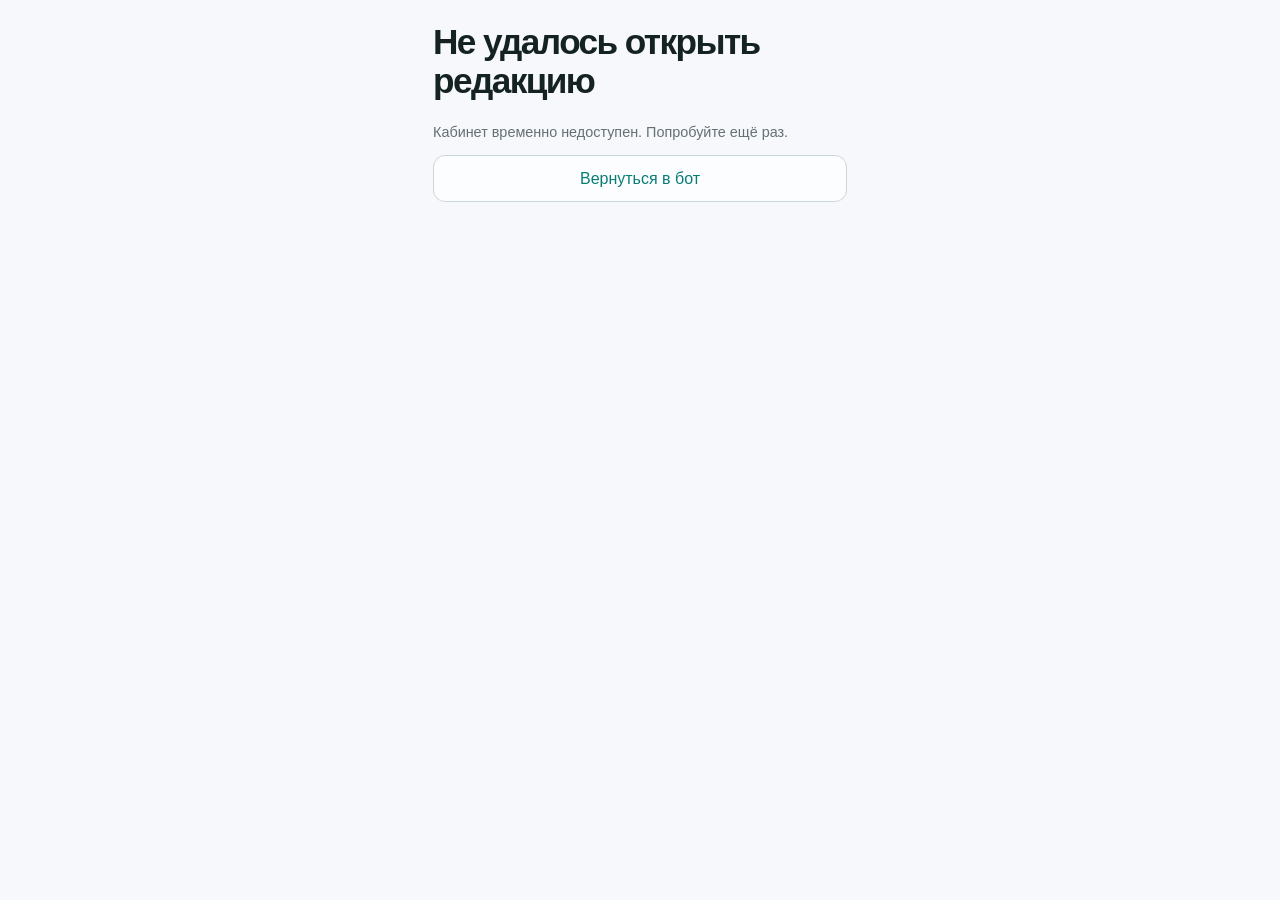
==== miniapp/index.html @ b918c8ff "Add Mini App, scheduled publishing and DeepSeek art direction" ====
<!doctype html>
<html lang="ru">
<head>
<meta charset="utf-8">
<meta name="viewport" content="width=device-width, initial-scale=1, viewport-fit=cover">
<meta name="theme-color" content="#edf1f4">
<title>Салаватстекло · Редакция</title>
<link rel="icon" type="image/png" href="./assets/salstek-mark.png">
<link rel="stylesheet" href="./assets/style.css?v=21">
<script defer src="https://telegram.org/js/telegram-web-app.js"></script>
<script defer src="./assets/design-flow.js?v=21"></script>
<script defer src="./assets/live-flow.js?v=21"></script>
<script defer src="./assets/voice-composer.js?v=21"></script>
<script defer src="./assets/app.js?v=21"></script>
</head>
<body>
<div class="app">
  <main id="view" tabindex="-1"><p class="loading" role="status">Открываем редакцию…</p></main>
  <div class="dock" id="dock" hidden>
    <button class="button primary" id="create" type="button" data-create><span class="plus" aria-hidden="true"></span>Новый пост</button>
    <nav class="tabs" aria-label="Разделы кабинета"></nav>
  </div>
</div>
</body>
</html>
---- miniapp/assets/style.css ----
:root {
  color-scheme: light;
  --canvas: #f1f5f5;
  --paper: #fff;
  --ink: #142c32;
  --muted: #4f656b;
  --accent: #075968;
  --accent-soft: #e2eff0;
  --line: #d7e2e3;
  --top: max(env(safe-area-inset-top), calc(var(--tg-safe-area-inset-top, 0px) + var(--tg-content-safe-area-inset-top, 0px)));
  --bottom: max(env(safe-area-inset-bottom), calc(var(--tg-safe-area-inset-bottom, 0px) + var(--tg-content-safe-area-inset-bottom, 0px)));
  --left: max(env(safe-area-inset-left), var(--tg-safe-area-inset-left, 0px));
  --right: max(env(safe-area-inset-right), var(--tg-safe-area-inset-right, 0px));
  font: 16px/1.45 Inter, system-ui, -apple-system, sans-serif;
  background: var(--canvas);
  color: var(--ink);
}
* { box-sizing: border-box; }
[hidden] { display: none !important; }
body { margin: 0; }
button, input, textarea { font: inherit; }
button, a { -webkit-tap-highlight-color: transparent; touch-action: manipulation; }
button { cursor: pointer; color: inherit; }
a { color: inherit; text-decoration: none; }
:focus-visible { outline: 3px solid #33858e; outline-offset: 2px; }
h1, h2, p { margin: 0; }
h1 { font-size: clamp(1.8rem, 8.8vw, 2.2rem); line-height: 1.12; letter-spacing: -.045em; overflow-wrap: anywhere; }
h2 { font-size: 1.02rem; letter-spacing: -.015em; }
.app { max-width: 560px; min-height: 100dvh; margin-inline: auto; }
main {
  padding: calc(18px + var(--top)) max(16px, var(--right)) calc(26px + var(--bottom)) max(16px, var(--left));
}
.app:has(.dock:not([hidden])) main { padding-bottom: calc(94px + var(--bottom)); }
.app:has(#create:not([hidden])):has(.dock:not([hidden])) main { padding-bottom: calc(153px + var(--bottom)); }
main:focus { outline: 0; }
.screen-head { display: grid; gap: 8px; margin-bottom: 21px; }
.company { color: var(--accent); font-size: .83rem; font-weight: 750; }
.muted { color: var(--muted); font-size: .9rem; }
.preview { margin-bottom: 16px; color: var(--muted); font-size: .8rem; }
.preview a { color: var(--accent); text-decoration: underline; }
.back {
  display: inline-flex; align-items: center; justify-self: start; gap: 8px; min-height: 44px;
  margin-top: -6px; padding: 0 8px 0 5px; background: transparent; border: 0; border-radius: 8px;
  color: var(--accent); font-size: .89rem; font-weight: 700;
}
.back::before, .chevron {
  display: inline-block; width: 8px; height: 8px; border: solid currentColor; border-width: 0 2px 2px 0;
  transform: rotate(-45deg); flex: none;
}
.back::before { content: ""; transform: rotate(135deg); }
.panel { background: var(--paper); border: 1px solid var(--line); border-radius: 17px; overflow: hidden; }
.panel + .panel, .section + .section { margin-top: 15px; }
.section h2 { margin-bottom: 8px; }
.group-head { padding: 12px 14px 0; }
.group-head h2 { color: var(--accent); }
.row {
  width: 100%; min-height: 62px; display: flex; align-items: center; gap: 13px;
  padding: 11px 14px; text-align: left; border: 0; background: var(--paper);
}
.row + .row { border-top: 1px solid var(--line); }
.row:active, .row:hover { background: #f6f9f9; }
.row .chevron { color: var(--muted); margin-right: 3px; }
.row-copy { min-width: 0; flex: 1; display: grid; gap: 3px; }
.row-copy strong { font-size: .96rem; line-height: 1.25; overflow-wrap: anywhere; }
.row-copy small { font-size: .77rem; color: var(--muted); overflow-wrap: anywhere; }
.row-count {
  min-width: 28px; text-align: center; padding: 3px 7px; border-radius: 10px;
  background: var(--accent-soft); color: var(--accent); font-weight: 750; font-size: .8rem;
}
.row.more { min-height: 46px; color: var(--accent); font-size: .86rem; font-weight: 700; }
.empty { padding: 16px 14px; color: var(--muted); font-size: .9rem; }
.empty strong { display: block; color: var(--ink); margin-bottom: 4px; }
.notice { padding: 11px 13px; margin-bottom: 13px; border-radius: 11px; background: var(--accent-soft); color: var(--accent); font-size: .87rem; font-weight: 700; }
.dock {
  position: fixed; inset: auto 0 0; z-index: 2; max-width: 560px; margin-inline: auto;
  padding: 10px max(12px, var(--right)) calc(6px + var(--bottom)) max(12px, var(--left));
  border-top: 1px solid var(--line); background: var(--paper);
}
.button {
  display: inline-flex; width: 100%; min-height: 50px; align-items: center; justify-content: center;
  gap: 10px; padding: 11px 14px; border: 1px solid transparent; border-radius: 12px; font-weight: 750; text-align: center;
}
.primary { color: white; background: var(--accent); }
.primary:hover { background: #064b58; }
.secondary { background: var(--paper); border-color: var(--line); color: var(--accent); }
.button:disabled { opacity: .65; cursor: wait; }
.plus { position: relative; width: 15px; height: 15px; flex: none; }
.plus::before, .plus::after { content: ""; position: absolute; background: currentColor; border-radius: 2px; }
.plus::before { inset: 6px 0 auto; height: 2px; }
.plus::after { inset: 0 auto 0 6px; width: 2px; }
.tabs { display: grid; grid-template-columns: repeat(4, minmax(0, 1fr)); gap: 4px; }
#create:not([hidden]) + .tabs { margin-top: 7px; }
.tabs button {
  display: grid; place-content: center; justify-items: center; gap: 5px;
  min-width: 0; min-height: 53px; padding: 4px 2px; border: 0; border-radius: 11px;
  background: transparent; color: var(--muted); font-size: .73rem; font-weight: 700;
}
.tabs button[aria-current="page"] { background: var(--accent-soft); color: var(--accent); }
.tab-icon { position: relative; display: block; width: 18px; height: 16px; border: 1.5px solid currentColor; border-radius: 3px; }
.work-icon { width: 14px; height: 17px; }
.work-icon::before { content: ""; position: absolute; left: 2.5px; top: 3px; width: 6px; height: 1.5px; background: currentColor; box-shadow: 0 4px currentColor; }
.plan-icon::before { content: ""; position: absolute; inset: 3px 0 auto; border-top: 1.5px solid currentColor; }
.plan-icon::after { content: ""; position: absolute; inset: 7px 4px auto; width: 3px; height: 3px; border-radius: 50%; background: currentColor; }
.sources-icon::before { content: ""; position: absolute; inset: 0 auto 0 50%; border-left: 1.5px solid currentColor; }
.meta { display: flex; align-items: center; flex-wrap: wrap; gap: 6px 10px; color: var(--muted); font-size: .82rem; margin-bottom: 12px; }
.badge { padding: 3px 8px; border-radius: 8px; background: var(--accent-soft); color: var(--accent); font-weight: 700; }
.badge[data-status="PENDING_APPROVAL"] { background: #f7ecd4; color: #69480c; }
.post-body { padding: 15px; white-space: pre-wrap; overflow-wrap: anywhere; line-height: 1.58; margin-bottom: 13px; }
form { display: grid; gap: 15px; }
label { display: grid; gap: 5px; font-size: .89rem; font-weight: 750; }
input, textarea {
  width: 100%; padding: 12px; border: 1px solid #b7cacc; border-radius: 11px;
  background: var(--paper); color: var(--ink); font-size: 16px; font-weight: 400;
}
textarea { min-height: 170px; resize: vertical; }
.error { color: #922f2a; font-size: .88rem; }
.loading { padding-block: 12px; color: var(--muted); }
@media (min-width: 560px) {

  main { padding-inline: 23px; }
  .dock { padding-inline: 23px; }
}

:root {
  --canvas: #edf1f4;
  --ink: #0b1724;
  --accent: #08606c;
  --muted: #46505a;
  --line: #e1e8eb;
}
.icon { width: 22px; height: 22px; flex: none; vertical-align: middle; }


.brand-row { display: flex; align-items: center; justify-content: space-between; gap: 10px; }
.bell, .send {
  position: relative; flex: none; display: grid; place-items: center; min-width: 40px; min-height: 40px; padding: 0;
  border: 1px solid #e1e9ef; border-radius: 12px; background: #f9fcffe8; color: var(--ink);
}
.bell { box-shadow: 0 2px 5px #172b3a0a; }
.bell i { position: absolute; right: 8px; top: 6px; width: 7px; height: 7px; border-radius: 50%; background: var(--accent); }
.ai-panel { padding: 9px; border: 1px solid #fbfdff; border-radius: 17px; background: #f8fbfdeb; box-shadow: 0 7px 16px #1937420c; }

.ai-form { position: relative; display: block; border: 1px solid #d7e3e8; border-radius: 13px; background: #fff; color: var(--accent); }
.ai-form textarea { display: block; min-height: 116px; padding: 13px 12px 54px 38px; border: 0; border-radius: inherit; background: transparent; line-height: 1.4; resize: vertical; }
.ai-form textarea::placeholder { color: #46505a; opacity: 1; }
.ai-form > .icon { position: absolute; top: 15px; left: 12px; width: 18px; height: 18px; pointer-events: none; }
.send { position: absolute; right: 7px; bottom: 7px; min-height: 44px; min-width: 44px; border-radius: 11px; background: linear-gradient(135deg, #137681, #075460); color: white; }
.send .icon { width: 17px; height: 17px; }
.send:disabled { opacity: .6; }
.shortcuts { display: flex; flex-wrap: wrap; gap: 6px; margin-top: 8px; }
.shortcuts button {
  min-width: 0; min-height: 30px; display: flex; align-items: center; justify-content: center; gap: 5px;
  padding: 3px 9px; border: 1px solid #e9eef2; background: #f3f6f9; border-radius: 16px;
  font-size: .72rem; white-space: nowrap;
}
.shortcuts .icon { width: 13px; height: 13px; }
.metrics { display: grid; grid-template-columns: repeat(3, minmax(0, 1fr)); gap: 7px; margin-top: 12px; }
.metric {
  display: grid; grid-template-rows: min-content min-content 1fr; justify-items: start; min-height: 87px; gap: 1px; padding: 9px 10px;
  border: 1px solid #e7ecef; border-radius: 13px; text-align: left; background: #f8fafc;
  box-shadow: 0 3px 7px #293d4e08;
}
.metric-top { width: 100%; display: flex; align-items: center; justify-content: space-between; gap: 2px; color: #145b67; margin-bottom: 3px; }
.metric-top .icon { width: 18px; height: 18px; }
.metric-top > span { font-size: .57rem; color: #225c2d; background: #e6f3e7; padding: 3px 5px; border-radius: 8px; white-space: nowrap; }
.metric strong { font-size: clamp(1rem, 4.7vw, 1.48rem); line-height: 1.16; font-weight: 850; letter-spacing: -.04em; }
.metric small { font-size: clamp(.62rem, 2.49vw, .84rem); line-height: 1.17; color: #3c454d; margin-top: 2px; }
.dashboard-plan { margin-top: 13px; }
.dashboard-stats { margin-top: 13px; }
.dashboard-stats .metrics { margin-top: 3px; }
.section-title { display: flex; justify-content: space-between; align-items: center; min-height: 30px; gap: 4px; margin: 0 2px 3px; }
.section-title h2 { font-size: clamp(.98rem, 4.1vw, 1.36rem); font-weight: 830; }
.section-title button, .plan-controls button { min-height: 36px; border: 0; background: none; color: #14515b; padding: 0 2px; font-size: clamp(.67rem, 2.6vw, .85rem); white-space: nowrap; }
.section-title .icon { width: 13px; height: 13px; margin-left: 3px; }
.plan-panel { background: #f7f9fb; }
.plan-row {
  display: grid; grid-template-columns: minmax(41px, 17%) minmax(0, 1fr) auto 10px;
  width: 100%; gap: 8px; align-items: center; min-height: 55px; padding: 5px 8px;
  background: transparent; border: 0; text-align: left;
}
.plan-row + .plan-row { border-top: 1px solid #e6ebef; }
.plan-photo { width: 100%; aspect-ratio: 1.4; border-radius: 7px; background: url("./facade.jpg") 74% 78% / 175%; }
.photo-1 { background: url("./interior.jpg") center / cover; }
.photo-2 { background-position: right bottom; background-size: 235%; }
.plan-row .row-copy { gap: 3px; }
.plan-row .row-copy strong { font-size: clamp(.66rem, 2.72vw, .91rem); line-height: 1.2; letter-spacing: -.015em; }
.plan-row .row-copy small { font-size: clamp(.53rem, 2.15vw, .72rem); display: flex; align-items: center; gap: 4px; }
.platform-mark { color: var(--accent); font-weight: 900; white-space: nowrap; }
.platform-mark .icon { width: 12px; height: 12px; }
.plan-row .badge { max-width: 117px; padding: 4px 6px; font-size: clamp(.49rem, 1.9vw, .68rem); line-height: 1.15; font-weight: 550; text-align: center; }
.plan-row .badge[data-status="APPROVED"] { background: #dceee9; color: #15564a; }
.plan-row .badge[data-status="SCHEDULED"], .plan-row .badge[data-status="DRAFT"] { background: #e1edf5; color: #184c64; }
.ellipsis { font-size: .83rem; line-height: 1; font-weight: 800; }
.dashboard .preview { margin: 12px 0 0; }
.dock { padding: 5px max(8px, var(--right)) calc(5px + var(--bottom)) max(8px, var(--left)); border: 1px solid #ffffffcf; border-radius: 23px 23px 0 0; background: #f9fbfd; box-shadow: 0 -4px 14px #243e4d0b; }
.tabs button { gap: 3px; min-height: 50px; font-size: .75rem; font-weight: 550; color: #101e2d; }
.tabs button[aria-current="page"] { font-weight: 750; background: #dfeef0; }
.tabs .icon { width: 21px; height: 21px; }
.tabs button[aria-current="page"] .icon-home { fill: currentColor; }
.plan-create { margin-top: 14px; }
.analytics-period { margin-bottom: 10px; }
.analytics-summary { margin-top: 15px; }
.analytics-summary p { display: flex; justify-content: space-between; gap: 10px; padding: 12px 14px; }
.analytics-summary p + p { border-top: 1px solid var(--line); }
.conversation { display: grid; gap: 10px; margin: 16px 0; }
.chat-message { padding: 11px 13px; border-radius: 13px; white-space: pre-wrap; overflow-wrap: anywhere; }
.chat-message .button { margin-top: 10px; }
.from-user { background: #dceef0; margin-left: 25px; }
.from-ai { background: var(--paper); margin-right: 25px; }
@media (max-width: 350px) {
  .plan-row { gap: 5px; padding-inline: 6px; }
  .plan-row .badge { max-width: 78px; }
  .shortcuts button { gap: 3px; }
}

.app { max-width: 480px; }
.dock { max-width: 480px; }
.brand-row { min-height: 46px; margin-bottom: 20px; }
.brand { display: grid; justify-items: start; gap: 9px; padding: 7px; }
.brand-logo { display: block; width: 110px; height: auto; }
.brand span { font-size: .72rem; line-height: 1.2; color: var(--muted); }
.avatar {
  display: grid; place-items: center; width: 44px; height: 44px; border-radius: 13px;
  color: #1b5b62; background: var(--paper); flex: none;
}
.bell { border-radius: 15px; width: 44px; height: 44px; }
.greeting { margin-bottom: 17px; }
.greeting h1 { margin-bottom: 5px; }
.ai-panel { padding: 7px; border-radius: 16px; box-shadow: 0 3px 10px #253b4e0a; }
.ai-form { display: grid; grid-template-columns: auto minmax(0, 1fr) auto; align-items: center; gap: 8px; padding: 4px 4px 4px 8px; border: 0; }
.ai-form > .icon { position: static; }
.ai-form textarea { min-height: 58px; padding: 10px 2px; resize: none; border-radius: 9px; }
.send { position: static; background: #1b5b62; }
.review-row { min-height: 67px; margin-top: 16px; border: 1px solid var(--line); border-radius: 17px; box-shadow: 0 3px 10px #253b4e0a; }
.review-row .icon { color: #1b5b62; width: 25px; height: 25px; }
.review-row .row-count { min-width: 32px; }
.dashboard-plan { margin-top: 27px; }
.section-title h2 { font-size: clamp(.93rem, 3.9vw, 1.14rem); }
.plan-panel { background: var(--paper); }
.plan-row {
  grid-template-columns: 54px minmax(0, 1fr) 13px; min-height: 69px;
  padding: 9px 11px; gap: 4px 11px;
}
.plan-row .plan-photo { width: 54px; height: 54px; border-radius: 9px; grid-row: 1 / span 2; grid-column: 1; }
.plan-row .row-copy { grid-column: 2; }
.plan-row:not(:has(.badge)) .row-copy { grid-row: 1 / span 2; align-self: center; }
.plan-row .row-copy strong { font-size: .85rem; }
.plan-row .row-copy small { font-size: .72rem; }
.plan-row .badge { grid-column: 2; grid-row: 2; justify-self: start; font-size: .65rem; }
.plan-row .ellipsis { grid-column: 3; grid-row: 1 / span 2; align-self: center; color: var(--muted); }
.plan-header { display: flex; align-items: flex-start; gap: 8px; justify-content: space-between; }
.plan-header .screen-head { margin-bottom: 0; }
.plan-header h1 { font-size: clamp(1.35rem, 6vw, 1.85rem); }
.plan-description { margin: 4px 0 15px; }
.month-calendar { padding: 11px 12px 13px; }
.month-heading, .month-heading > div { display: flex; align-items: center; gap: 4px; }
.month-heading { justify-content: space-between; margin-bottom: 5px; }
.month-heading h2::first-letter { text-transform: uppercase; }
.month-heading button {
  width: 40px; height: 40px; border-radius: 10px; background: #edf1f3; border: 0;
  font-size: 1.2rem; line-height: 1;
}
.calendar-grid { display: grid; grid-template-columns: repeat(7, minmax(0, 1fr)); gap: 3px; }
.calendar-grid > span { text-align: center; font-size: .72rem; color: var(--muted); padding: 3px 0; }
.calendar-grid button {
  position: relative; min-height: 36px; padding: 0; border: 0; border-radius: 10px; background: transparent; font-size: .83rem;
}
.calendar-grid button.outside { color: #77818a; }
.calendar-grid button.has-posts { background: var(--accent-soft); color: var(--accent); }
.calendar-grid button.has-posts::after {
  content: ""; position: absolute; width: 4px; height: 4px; border-radius: 50%; background: currentColor; bottom: 3px; left: calc(50% - 2px);
}
.calendar-grid button[aria-pressed="true"] { background: #1b5b62; color: white; }
.plan-list-heading { margin: 15px 0 6px; }
.plan-filters { display: flex; flex-wrap: wrap; gap: 5px; margin-bottom: 10px; }
.plan-filters button { min-height: 36px; border: 0; border-radius: 10px; padding: 0 9px; font-size: .72rem; background: var(--paper); }
.plan-filters button[aria-pressed="true"] { color: white; background: #1b5b62; }
.profile .screen-head { text-align: center; }
.profile .screen-head h1 { font-size: 1.55rem; }
.profile .panel { margin-bottom: 12px; box-shadow: 0 4px 12px #253b4e07; }
.profile .panel + .panel { margin-top: 0; }
.profile-user { display: flex; align-items: center; gap: 13px; padding: 13px; }
.profile-user .avatar { color: white; background: #1b5b62; font-size: 1.25rem; font-weight: 750; }
.profile .row { min-height: 61px; }
.notification-row { font-weight: 400; }
.notification-row input {
  appearance: none; position: relative; width: 43px; height: 25px; flex: none; padding: 0; margin: 0;
  border: 0; border-radius: 99px; background: #77848a; cursor: pointer;
}
.notification-row input:checked { background: #1b5b62; }
.notification-row input::after {
  content: ""; position: absolute; top: 3px; left: 3px; width: 19px; height: 19px; border-radius: 50%; background: white;
}
.notification-row input:checked::after { transform: translateX(18px); }
.profile-error { padding: 0 14px 12px; }
.check-label { display: flex; align-items: start; gap: 8px; }
.check-label input { width: 19px; height: 19px; flex: none; margin: 0; }
#profile-form textarea { min-height: 80px; }
.stack-actions { display: grid; gap: 9px; margin-top: 12px; }
.app:has(.chat-view) main { padding-bottom: calc(151px + var(--bottom)); }
.chat-composer {
  position: fixed; z-index: 2; inset: auto 0 calc(65px + var(--bottom)); max-width: 460px;
  width: calc(100% - 24px); margin-inline: auto; padding: 5px; border-radius: 15px; background: white;
  box-shadow: 0 3px 14px #253b4e14;
}
.chat-composer textarea { min-height: 42px; max-height: 105px; field-sizing: content; padding: 10px 7px; background: #edf1f4; }
.attachment { position: relative; display: grid; place-items: center; width: 32px; min-height: 44px; color: #1b5b62; cursor: pointer; }
.attachment input { position: absolute; inset: 0; height: 100%; opacity: 0; cursor: pointer; }
.attachment:focus-within { outline: 2px solid var(--accent); border-radius: 9px; }
.chat-day { justify-self: center; color: var(--muted); background: #e4e9ec; border-radius: 9px; padding: 3px 10px; font-size: .72rem; }
.chat-message { font-size: .91rem; }
.chat-message time { display: block; color: var(--muted); font-size: .67rem; text-align: right; margin-top: 5px; }
.idea-list { padding-left: 23px; margin-block: 10px; }
.idea-list li + li { margin-top: 9px; }
.idea-list small { display: block; color: var(--muted); }
/* Final design reference: quiet cards, teal workflow, mobile first. */
:root{--canvas:#f6f8fb;--accent:#087d76;--accent-soft:#e2f1f0;--ink:#152222;--muted:#637174;--line:#e9edef;font-family:Inter,-apple-system,BlinkMacSystemFont,"Segoe UI",sans-serif}
.app{max-width:460px}main{padding-top:calc(22px + var(--top))}.brand-row{margin-bottom:30px}.brand-logo{width:126px!important;height:auto!important}.brand span{font-size:11px}.greeting h1{font-size:28px;letter-spacing:-1px}.greeting .muted{font-size:15px;line-height:1.4;margin-top:5px}.greeting{margin-bottom:20px}.panel,.ai-panel{border:1px solid #e9edf1;border-radius:18px;box-shadow:0 3px 14px #294f5e06}.button{min-height:46px;border-radius:12px}.button.primary{background:#087d76;border:1px solid #08756f;box-shadow:inset 0 1px 1px #ffffff25;color:white;font-weight:600}.button.primary:active{background:#086861;transform:scale(.99)}.button.secondary{border-color:#ccd7da;background:#ffffffb8;font-weight:500}.design-task{padding:15px!important;display:grid;gap:12px}.design-task h2{font-size:15px}.design-task .ai-form{background:#f6f8fa;border:0;padding:2px 5px;border-radius:11px;box-shadow:none}.design-task .ai-form>.icon,.design-task .ai-form>.send{display:none}.design-task textarea{font-size:14px;background:transparent;min-height:58px;padding:10px}.design-task>.button{width:100%;display:flex;justify-content:center;gap:12px}.voice-hint{background:none;border:0;color:#6c8588;display:flex;align-items:center;gap:6px;font-size:11px;padding:0;justify-self:start}.voice-hint .icon{width:15px;height:15px}.review-row{margin-top:16px}.review-row>.icon{color:#147e77}.row-count{display:none}.dashboard-plan{margin-top:28px}.section-title h2{font-size:16px}.plan-row{padding:14px}.plan-row strong{font-size:14px}.dock{background:#fffffff0;border:1px solid #e9edf1;box-shadow:0 2px 20px #3045570a;border-radius:22px;bottom:calc(8px + var(--bottom));padding:6px;width:calc(100% - 24px);max-width:436px}.tabs button{font-size:11px;border-radius:14px;min-height:52px}.tabs .icon{width:21px;height:21px}.tabs button[aria-current=page]{background:#e1efef;color:#08766f}.preview{margin-top:20px;font-size:11px}.bell{border-radius:12px;background:#fff;border:1px solid #eef1f4;box-shadow:none}
.app:has(.design-flow) main{padding:calc(16px + var(--top)) 16px calc(145px + var(--bottom))}.design-flow{min-height:calc(100dvh - 170px);display:flex;flex-direction:column}.flow-head{display:flex;align-items:center;gap:12px;margin-bottom:28px}.flow-head>button{background:none;border:0;font-size:31px;font-weight:300;width:26px;padding:0}.flow-head strong{font-size:14px;display:block}.flow-head small{font-size:11px;color:#657477;display:block}.flow-logo{color:#167c74}.flow-logo .icon{width:28px;height:28px}.flow-kebab{margin-left:auto;font-size:25px;letter-spacing:2px;line-height:1}.flow-steps{display:flex;list-style:none;padding:0;margin:0 0 28px;justify-content:space-between}.flow-steps li{position:relative;display:flex;align-items:center;flex-direction:column;flex:1;color:#929da1;gap:8px}.flow-steps li:not(:last-child):after{content:"";position:absolute;left:calc(50% + 9px);right:calc(-50% + 9px);height:1px;top:9px;background:#cbd3d6}.flow-steps li>span{display:grid;place-items:center;position:relative;z-index:1;width:18px;height:18px;border:1.5px solid #c7d0d3;border-radius:50%;background:#f6f8fb;font-size:9px}.flow-steps small{font-size:10px}.flow-steps .complete,.flow-steps .active{color:#086f67}.flow-steps .complete>span,.flow-steps .active>span{background:#117e75;border-color:#117e75;color:white}.flow-steps .complete:after{background:#117e75!important}.flow-steps .active small{font-weight:700}.flow-content{display:grid;align-content:start;gap:18px;flex:1;animation:cardEnter .24s ease-out}.flow-user{margin-left:40px}.voice-record{display:flex;align-items:center;gap:12px;background:#dfeff1;border-radius:15px;padding:12px}.voice-play{width:34px;height:34px;border-radius:50%;display:grid;place-items:center;background:#0b7e77;color:#fff;font-size:13px;flex:none}.voice-wave{display:flex;align-items:center;justify-content:space-between;gap:2px;flex:1;height:30px;overflow:hidden}.voice-wave i{width:2px;background:#4d797e;border-radius:2px;flex:none}.voice-record small{font-size:11px;white-space:nowrap;color:#315758}.transcript{padding:14px 16px;background:#e0eef1;border-radius:14px;margin-top:7px;font-size:14px;line-height:1.48}.transcript small{display:block;margin-bottom:8px;font-size:12px}.transcript time{display:block;text-align:right;color:#78969b;font-size:10px;margin-top:5px}.agent-line{display:flex;align-items:start;gap:9px}.agent-mark{display:grid;place-items:center;background:#fff;border:1px solid #eef1f3;border-radius:50%;width:32px;height:32px;flex:none;color:#187c73;margin-top:4px}.agent-mark .icon{width:22px;height:22px}.agent-bubble{background:#fff;border:1px solid #edf0f3;padding:14px;border-radius:15px;font-size:14px;line-height:1.5;box-shadow:0 2px 8px #294f5e04;flex:1}.flow-next{display:flex;justify-content:center;align-items:center;gap:8px;width:100%;margin-top:28px}.flow-next>span{margin-left:auto}.flow-composer{position:fixed;bottom:0;left:50%;transform:translateX(-50%);width:min(100%,460px);display:flex;align-items:center;gap:10px;background:#f9fbfcf5;padding:14px 18px calc(14px + var(--bottom));border-top:1px solid #e9eef2;z-index:5}.flow-composer>.icon{width:22px;height:22px;flex:none}.flow-composer input{min-width:0;flex:1;background:#eef2f5;border:0;border-radius:12px;padding:12px;font-size:12px;color:var(--ink);height:44px}.flow-composer button{display:grid;place-items:center;border:0;background:none;color:#46716f;padding:5px}.flow-composer .icon{width:22px;height:22px}.clarification-card{margin-left:38px;background:#fff;border:1px solid #edf0f3;border-radius:17px;padding:16px}.clarification-card fieldset{padding:0;border:0;margin:0 0 24px}.clarification-card fieldset:last-child{margin-bottom:0}.clarification-card legend{font-size:14px;font-weight:650;display:flex;align-items:center;gap:8px;margin-bottom:12px}.clarification-card legend .icon{width:20px;height:20px;flex:none}.clarification-card label{display:flex;align-items:center;gap:9px;font-size:13px;margin:8px 0;font-weight:400}.clarification-card input[type=radio],.clarification-card input[type=checkbox]{width:17px;height:17px;margin:0;accent-color:#118579;flex:none}.flow-date{width:100%;border:1px solid #e5e9ec;padding:11px;border-radius:11px;background:#f8fafb;font-size:13px;color:#44565a;min-height:42px}.field-hint{display:block;font-size:10px;color:#829196;margin-top:6px}.flow-ideas{display:grid;gap:12px}.flow-idea{display:flex;align-items:start;gap:12px;text-align:left;background:#fff;border:1px solid #e6ecef;border-radius:16px;padding:16px;box-shadow:0 2px 8px #294f5e04}.flow-idea.selected{background:#edf6f5;border-color:#6da8a2}.flow-idea strong{font-size:14px;display:block;margin-bottom:4px}.flow-idea small{display:block;font-size:13px;color:#52676c;line-height:1.42}.radio-mark{width:18px;height:18px;border:1.5px solid #cbd5d8;border-radius:50%;flex:none;margin-top:2px}.selected .radio-mark{border-color:#167d73;box-shadow:inset 0 0 0 3px #edf6f5;background:#167d73}.draft-preview{border-radius:16px;background:#fff;border:1px solid #e6ecef;overflow:hidden;box-shadow:0 3px 10px #294f5e05}.draft-preview header{display:flex;align-items:center;gap:10px;padding:14px;border-bottom:1px solid #ecf0f2;font-size:14px}.draft-preview header .icon{width:20px;height:20px;color:#1c786e}.draft-preview header>span{margin-left:auto}.draft-preview-body{padding:16px;font-size:14px;line-height:1.5}.draft-preview-body p+p{margin-top:12px}.draft-preview footer{padding:0 16px 13px;font-size:10px;color:#8a9b9d}.flow-secondary{display:flex;gap:10px}.flow-secondary .button{flex:1;font-size:12px;display:flex;gap:8px;align-items:center;justify-content:center;min-height:43px}.flow-secondary .icon{width:17px;height:17px}.flow-finish{text-align:center;padding:45px 18px}.finish-icon{display:grid;place-items:center;width:64px;height:64px;border-radius:50%;background:#e0f1ed;color:#08786f;font-size:28px;margin:0 auto 22px}.flow-finish h1{font-size:28px}.flow-finish p{margin-top:14px;line-height:1.6;color:#637477}.flow-finish small{display:block;margin-top:20px;color:#819194;font-size:12px}.preview-comment{margin-left:38px;padding:14px;border-radius:13px;background:#e1efef;font-size:13px}.home-voice{display:flex;align-items:center;gap:8px}.home-voice .voice-record{flex:1;min-width:0;background:#f2f7f8;padding:9px}.home-voice>button{background:none;border:0;font-size:22px;color:#536d72;padding:5px}@keyframes cardEnter{from{opacity:0;transform:translateY(6px)}to{opacity:1;transform:translateY(0)}}@media(prefers-reduced-motion:reduce){.flow-content{animation:none}}@media(max-width:350px){.clarification-card{margin-left:0}.voice-wave i:nth-child(3n){display:none}.flow-steps small{font-size:9px}.flow-secondary .button{font-size:11px;padding:8px}}

.live-topic{display:block;font-size:13px;font-weight:600;margin-top:14px}.live-topic textarea{display:block;margin-top:8px;width:100%;padding:14px;border:1px solid #dce6e8;border-radius:12px;resize:vertical;background:white;line-height:1.55;font-size:14px;color:var(--ink)}.live-facts{background:#fff;border:1px solid #e3ecee;border-radius:13px;padding:13px;font-size:13px}.live-facts summary{cursor:pointer;font-weight:600;color:#176d65}.live-facts p{margin-top:10px}.live-error{padding:14px;border-radius:12px;background:#fff0ed;color:#a34535;font-size:13px;line-height:1.5}.live-loading{display:flex;align-items:center;justify-content:center;gap:6px;padding:18px;font-size:13px;color:#44847c}.live-loading span{width:5px;height:5px;border-radius:50%;background:#16877b;animation:pulse 1.1s ease-in-out infinite}.live-loading span:nth-child(2){animation-delay:.2s}.live-loading span:nth-child(3){animation-delay:.4s}button:disabled{opacity:.55;cursor:wait}.post-body,.draft-preview-body{white-space:pre-wrap;overflow-wrap:anywhere}.post-body blockquote,.draft-preview-body blockquote{margin:12px 0;padding:10px 12px;border-left:3px solid #16877b;background:#edf6f4;border-radius:6px}.post-body tg-spoiler,.draft-preview-body tg-spoiler{filter:blur(4px);cursor:pointer}.post-body tg-spoiler:hover,.draft-preview-body tg-spoiler:hover{filter:none}
.task-studio{margin:20px 0;padding:22px;background:linear-gradient(135deg,#fff,#edf8f6);border:1px solid #d9e8e5;border-radius:24px;box-shadow:0 8px 26px #154e4510}
.task-studio h2{margin:20px 0 6px;font-size:25px;letter-spacing:-.6px}.task-studio p{margin:0 0 16px;color:#56706c;font-size:14px;line-height:1.5}
.studio-modes{display:flex;gap:4px;padding:4px;background:#e3eeeb;border-radius:14px}.studio-modes button{flex:1;border:0;background:transparent;color:#55716c;padding:10px;border-radius:10px;font:inherit;font-weight:600}.studio-modes button[aria-pressed=true]{background:#fff;color:#076962;box-shadow:0 2px 5px #144e4510}
.task-studio textarea{box-sizing:border-box;width:100%;resize:vertical;border:1px solid #d2e2df;background:#ffffffd9;border-radius:16px;padding:16px;font:inherit;line-height:1.55;min-height:130px;outline:none}.task-studio textarea:focus{border-color:#08766e;box-shadow:0 0 0 3px #08766e12}
.studio-actions{display:flex;gap:10px;margin-top:12px}.studio-actions .primary{flex:1;display:flex;justify-content:space-between;align-items:center}.voice-button{display:grid;place-items:center;min-width:50px;border:1px solid #c9deda;background:#fff;color:#08766e;border-radius:14px}.task-studio>small{display:block;margin-top:12px;color:#718983;font-size:12px}
#voice-status{position:fixed;bottom:100px;left:50%;transform:translateX(-50%);width:min(90%,480px);box-sizing:border-box;display:flex;align-items:center;gap:12px;background:#073e3b;color:white;padding:16px;border-radius:18px;z-index:99;box-shadow:0 8px 35px #0003;font-size:14px}#voice-status[hidden]{display:none}#voice-status button{margin-left:auto;background:#fff;color:#076962;border:0;padding:9px;border-radius:9px;font:inherit}.voice-pulse{flex:none;width:10px;height:10px;background:#72ddbe;border-radius:50%;animation:voice-pulse .8s infinite alternate}@keyframes voice-pulse{to{opacity:.35;transform:scale(.7)}}
.plan-success{padding:12px 16px;border-radius:14px;color:#07665e;background:#e4f4ed;font-size:14px}
@media(prefers-reduced-motion:reduce){.voice-pulse{animation:none}}
.clarification-card label.live-topic{display:grid;grid-template-columns:minmax(0,1fr);align-items:stretch;gap:12px;width:100%;min-width:0;margin:18px 0 0;font-weight:600}
.clarification-card .live-topic textarea,.live-topic textarea{box-sizing:border-box;min-width:0;max-width:100%;width:100%;min-height:150px;writing-mode:horizontal-tb;word-break:normal;overflow-wrap:break-word}
.live-topic>.button{display:flex;align-items:center;justify-content:center;gap:8px;width:100%;min-width:0;white-space:normal;margin-top:6px}
#voice-status{bottom:calc(100px + env(safe-area-inset-bottom,0px));width:min(calc(100% - 24px),460px);padding:18px;align-items:center}
.voice-status-copy{display:flex;flex:1;min-width:0;flex-direction:column;gap:6px}.voice-status-copy strong{font-size:15px;line-height:1.3}.voice-status-copy small{font-size:12px;line-height:1.5;color:#d1e9e3}
.voice-bars{display:flex;align-items:center;justify-content:center;gap:3px;width:32px;height:36px;flex:none}.voice-bars i{width:4px;height:22px;border-radius:4px;background:#7ee5c5;animation:voiceWave .7s ease-in-out infinite alternate}.voice-bars i:nth-child(2){animation-delay:-.3s}.voice-bars i:nth-child(3){animation-delay:-.5s}.voice-bars i:nth-child(4){animation-delay:-.2s}.voice-bars i:nth-child(5){animation-delay:-.4s}
@keyframes voiceWave{from{transform:scaleY(.25);opacity:.5}to{transform:scaleY(1.3);opacity:1}}
[data-record-voice].is-recording{background:#e3f5ee;border-color:#16877b;box-shadow:0 0 0 4px #16877b18}[data-record-voice].is-transcribing svg{animation:voiceWave .8s infinite alternate}
@media(prefers-reduced-motion:reduce){.voice-bars i,[data-record-voice].is-transcribing svg{animation:none}}
.recover-voice{display:block;border:0;background:none;color:#08766e;font:inherit;font-size:12px;text-decoration:underline;text-underline-offset:3px;padding:12px 0 0;text-align:left}
#voice-status{flex-wrap:wrap}#voice-status .voice-recover-action{flex-basis:100%;margin:4px 0 0;text-align:center;background:#ffffff18;color:#fff;border:1px solid #ffffff38}
.list-pages{display:flex;align-items:center;gap:12px;justify-content:space-between;margin:18px 0}.list-pages span{font-size:13px;color:var(--muted)}.list-pages button{flex:1}
.schedule-card{padding:18px;background:#edf6f4;border:1px solid #d7e8e4;border-radius:16px;display:grid;gap:12px}.schedule-card h2{margin:0;font-size:17px}.schedule-card p{font-size:13px;color:#526e68;margin:0}.schedule-card input{width:100%;min-width:0;box-sizing:border-box}.schedule-card button{width:100%}
.model-options{border:0;margin:16px 0;padding:0;min-width:0;display:grid;gap:10px}.model-options legend{font-weight:700;margin-bottom:12px}.model-option{display:flex;gap:12px;align-items:flex-start;padding:15px;border:1px solid #dce6e3;background:#fff;border-radius:15px;cursor:pointer;font-weight:400}.model-option:has(input:checked){background:#edf7f3;border-color:#16877b}.model-option input{width:18px;height:18px;min-height:0;flex:none;margin:3px 0 0;accent-color:#087d76}.model-option span{display:grid;min-width:0;gap:5px}.model-option strong{font-size:15px}.model-option small{font-size:12px;line-height:1.45;color:#637174}.model-note{font-size:12px;line-height:1.5;margin-bottom:20px}
.post-body tg-spoiler.revealed{filter:none;background:#e1efeb;border-radius:3px}.draft-preview-body[contenteditable] tg-spoiler{filter:none;background:#e1efeb;border-radius:3px}.post-body blockquote[expandable],.draft-preview-body blockquote[expandable]{border-left-style:double;border-left-width:4px}
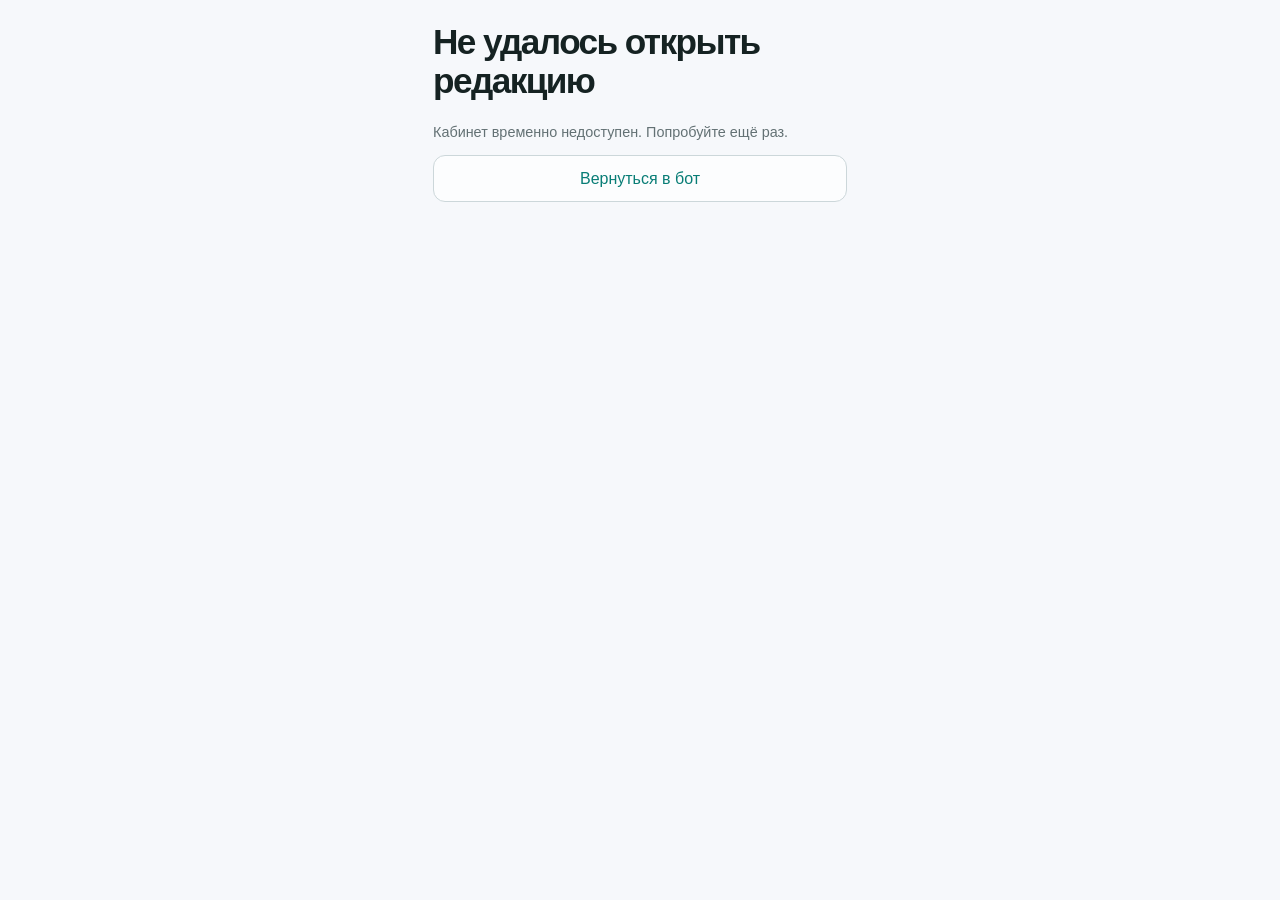
==== commit 7514cce9: "Add shared marketer knowledge, improved content workflow and team handoff" ====
--- a/miniapp/index.html
+++ b/miniapp/index.html
@@ -6,12 +6,14 @@
 <meta name="theme-color" content="#edf1f4">
 <title>Салаватстекло · Редакция</title>
 <link rel="icon" type="image/png" href="./assets/salstek-mark.png">
-<link rel="stylesheet" href="./assets/style.css?v=21">
+<link rel="stylesheet" href="./assets/style.css?v=25">
 <script defer src="https://telegram.org/js/telegram-web-app.js"></script>
-<script defer src="./assets/design-flow.js?v=21"></script>
-<script defer src="./assets/live-flow.js?v=21"></script>
-<script defer src="./assets/voice-composer.js?v=21"></script>
-<script defer src="./assets/app.js?v=21"></script>
+<script defer src="./assets/design-flow.js?v=25"></script>
+<script defer src="./assets/live-flow.js?v=25"></script>
+<script defer src="./assets/voice-composer.js?v=25"></script>
+<script defer src="./assets/marketer.js?v=25"></script>
+<script defer src="./assets/users.js?v=25"></script>
+<script defer src="./assets/app.js?v=25"></script>
 </head>
 <body>
 <div class="app">
--- a/miniapp/assets/style.css
+++ b/miniapp/assets/style.css
@@ -342,3 +342,16 @@
 .schedule-card{padding:18px;background:#edf6f4;border:1px solid #d7e8e4;border-radius:16px;display:grid;gap:12px}.schedule-card h2{margin:0;font-size:17px}.schedule-card p{font-size:13px;color:#526e68;margin:0}.schedule-card input{width:100%;min-width:0;box-sizing:border-box}.schedule-card button{width:100%}
 .model-options{border:0;margin:16px 0;padding:0;min-width:0;display:grid;gap:10px}.model-options legend{font-weight:700;margin-bottom:12px}.model-option{display:flex;gap:12px;align-items:flex-start;padding:15px;border:1px solid #dce6e3;background:#fff;border-radius:15px;cursor:pointer;font-weight:400}.model-option:has(input:checked){background:#edf7f3;border-color:#16877b}.model-option input{width:18px;height:18px;min-height:0;flex:none;margin:3px 0 0;accent-color:#087d76}.model-option span{display:grid;min-width:0;gap:5px}.model-option strong{font-size:15px}.model-option small{font-size:12px;line-height:1.45;color:#637174}.model-note{font-size:12px;line-height:1.5;margin-bottom:20px}
 .post-body tg-spoiler.revealed{filter:none;background:#e1efeb;border-radius:3px}.draft-preview-body[contenteditable] tg-spoiler{filter:none;background:#e1efeb;border-radius:3px}.post-body blockquote[expandable],.draft-preview-body blockquote[expandable]{border-left-style:double;border-left-width:4px}
+
+.marketer-home{width:100%;margin-bottom:16px}.marketer-intro,.marketer-documents,.marketer-form{padding:20px;margin-bottom:16px}.marketer-intro p,.marketer-documents p{color:var(--muted,#58716c);line-height:1.5}.marketer-documents summary{font-weight:700;cursor:pointer}.marketer-history .panel{padding:18px;margin:12px 0}.marketer-history small{display:block;margin-bottom:8px;color:#0b7d76}.marketer-user{background:#e4f2ef}.marketer-form label{display:block;font-weight:600}.marketer-form textarea{display:block;box-sizing:border-box;width:100%;min-height:110px;resize:vertical;margin:12px 0;padding:14px;border:1px solid #cadbd6;border-radius:14px;font:inherit}.marketer-form small{display:block;margin-top:12px;line-height:1.5;color:#58716c}.marketer-documents .row{gap:12px}.marketer-documents .row-copy{min-width:0;overflow-wrap:anywhere}
+
+/* Consultant: readable cards, keyboard-safe form and room above Telegram navigation. */
+body{overflow-x:hidden}.marketer-intro h2{font-size:20px;line-height:1.25;margin-bottom:8px}.marketer-intro p{font-size:14px;margin-bottom:16px}.marketer-documents p{font-size:13px;margin:12px 0 16px}.marketer-documents summary{min-height:28px;line-height:1.5}.marketer-form{padding-bottom:24px;margin-bottom:24px}.marketer-form .live-error{margin:0 0 16px;border-radius:12px;font-size:14px}.marketer-form .live-error small{color:inherit;margin-top:6px}.marketer-form textarea{min-height:132px;font-size:16px;line-height:1.5;scroll-margin-bottom:110px}.marketer-form>.button{min-height:50px;width:100%}.marketer-form>small{font-size:12px;margin-top:12px}.marketer-history .panel{border-radius:18px;line-height:1.6;overflow-wrap:anywhere}.marketer-history .post-body{white-space:pre-wrap}.marketer-user{margin-left:24px!important}.marketer-documents .button{min-height:44px}.app:has(#marketer-form) main{padding-bottom:calc(120px + var(--bottom))}.marketer-form textarea:focus{border-color:#087d76;outline:3px solid #087d7618}.marketer-form .button:disabled{opacity:.6;cursor:wait}@media(prefers-reduced-motion:no-preference){.marketer-history .panel{animation:marketer-appear .2s ease-out}@keyframes marketer-appear{from{opacity:0;transform:translateY(5px)}to{opacity:1;transform:translateY(0)}}}
+
+.marketer-shortcuts{display:flex;gap:8px;flex-wrap:wrap}.marketer-shortcuts button{min-height:42px;border:1px solid #c9dfd9;border-radius:12px;background:#edf7f4;color:#086d64;padding:9px 13px;font-size:13px;font-weight:600}@media(max-width:600px){body.editing-field .dock{display:none}.marketer-form textarea{resize:none}.marketer-user{margin-left:16px!important}}
+
+.access-add{padding:20px;margin:16px 0;display:grid;gap:14px}.access-add label{font-weight:600}.access-add input{display:block;width:100%;margin-top:8px;padding:14px;border:1px solid var(--line);border-radius:12px;font:inherit}.access-add small{font-size:12px;color:var(--muted);line-height:1.5}.access-title{margin:24px 0 12px}.access-avatar{display:grid;place-items:center;width:38px;height:38px;border-radius:50%;background:var(--accent-soft);color:var(--accent);font-weight:700;flex:none}.access-remove{min-height:44px;padding:8px;border:0;background:transparent;color:#ab3434;font-size:13px}.access-notice{padding:12px;background:#e5f4ec;color:#165e40;border-radius:12px}.access-user{align-items:center}#profile-form{margin-top:18px}
+
+.marketer-plan-topic{display:grid;grid-template-columns:minmax(0,1fr);gap:12px;padding:16px 0;min-width:0}.marketer-plan-topic+.marketer-plan-topic{border-top:1px solid var(--line)}.marketer-plan-topic .row-copy{width:100%;min-width:0;gap:7px}.marketer-plan-topic strong{font-size:16px;line-height:1.4;word-break:normal;overflow-wrap:break-word;white-space:normal}.marketer-plan-topic small{font-size:14px;line-height:1.5;word-break:normal;overflow-wrap:break-word}.marketer-plan-topic>.button{width:100%;min-width:0;min-height:44px}.marketer-documents>.row{display:grid;grid-template-columns:minmax(0,1fr) auto}.marketer-documents>.row>.button{width:auto;min-width:72px}
+
+.button-spinner{display:inline-block;flex:none;width:18px;height:18px;border:2px solid currentColor;border-right-color:transparent;border-radius:50%;vertical-align:middle;margin-right:8px;animation:button-spin .75s linear infinite}.button:has(.button-spinner){display:flex;align-items:center;justify-content:center;gap:4px}@keyframes button-spin{to{transform:rotate(360deg)}}@media(prefers-reduced-motion:reduce){.button-spinner{animation:none;border-style:dotted}}
